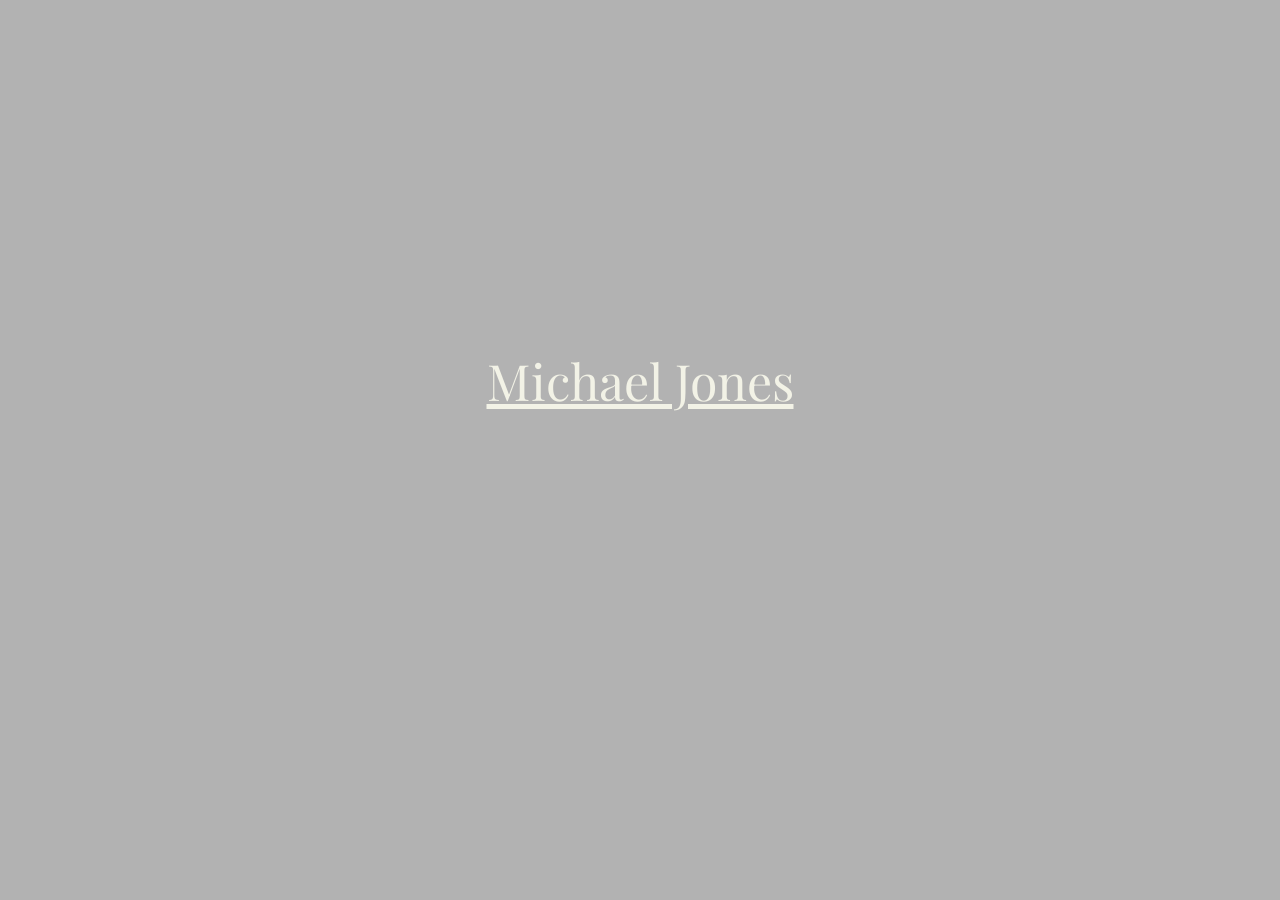
==== public(development)/index.html @ 1d050a64 "updated dev landing page with transition button" ====
<!DOCTYPE html>
<html lang="en">

<head>
	<!-- Global site tag (gtag.js) - Google Analytics -->
	<script async src="https://www.googletagmanager.com/gtag/js?id=UA-115095001-1"></script>
	<script>
		window.dataLayer = window.dataLayer || [];
		function gtag() { dataLayer.push(arguments); }
		gtag('js', new Date());

		gtag('config', 'UA-115095001-1');
	</script>


	<title>Michael Jones</title>
	<!-- Required meta tags -->
	<meta charset="utf-8">
	<meta name="viewport" content="width=device-width, initial-scale=1, shrink-to-fit=no">
	<script src="https://ajax.googleapis.com/ajax/libs/jquery/3.2.1/jquery.min.js"></script>
	<script src="./js/jquery.animate-colors.js"></script>
	<!--Google Font-->
	<link href="https://fonts.googleapis.com/css?family=Playfair+Display" rel="stylesheet">
	<link href="https://fonts.googleapis.com/css?family=Enriqueta:700" rel="stylesheet">

	<!-- Bootstrap CSS -->
	<link rel="stylesheet" href="https://maxcdn.bootstrapcdn.com/bootstrap/4.0.0/css/bootstrap.min.css" integrity="sha384-Gn5384xqQ1aoWXA+058RXPxPg6fy4IWvTNh0E263XmFcJlSAwiGgFAW/dAiS6JXm"
	 crossorigin="anonymous">
	<script src="https://cdnjs.cloudflare.com/ajax/libs/popper.js/1.12.9/umd/popper.min.js" integrity="sha384-ApNbgh9B+Y1QKtv3Rn7W3mgPxhU9K/ScQsAP7hUibX39j7fakFPskvXusvfa0b4Q"
	 crossorigin="anonymous"></script>
	<script src="https://maxcdn.bootstrapcdn.com/bootstrap/4.0.0/js/bootstrap.min.js" integrity="sha384-JZR6Spejh4U02d8jOt6vLEHfe/JQGiRRSQQxSfFWpi1MquVdAyjUar5+76PVCmYl"
	 crossorigin="anonymous"></script>
	<style>
		html,
		body {
			height: 100%;
			font-family: 'Playfair Display', serif;
			color: rgb(243, 243, 231);
		}
		button{
			font-family: 'Playfair Display', serif;
		}

		#bgVideoContainer {
			position: fixed;
			top: 50%;
			left: 50%;
			min-width: 100%;
			min-height: 100%;
			width: auto;
			height: auto;
			z-index: -1;
			transform: translateX(-50%) translateY(-50%);

			/*background: url('//demosthenes.info/assets/images/polina.jpg') no-repeat;*/
			background-size: cover;
			transition: 1s opacity;
		}

		.content-container {
			padding-top: 100px;
			display: -webkit-box;
			display: -moz-box;
			display: -ms-flexbox;
			display: -webkit-flex;
			height: 100%;
			display: flex;
			justify-content: center;
			align-items: center;
			flex-direction: column;
			transition: 1s;
			background-color: rgba(0, 0, 0, 0.3);

			min-width: 100%;
			;
			z-index: 1;

		}

		#name-container {
			font-size: 50px;
			text-align: center;
			transition: .5s;
			opacity: 0;
			text-decoration: underline;

		}

		#title-container {
			opacity: 0;
			text-align: center;
			font-size: 45px;
			font-weight: bold;
			transition: .5s;
			color: rgb(247, 8, 8);
		}

		#build-container {
			margin-top: -5px;
			opacity: 0;
			text-align: center;
			font-size: 40px;
			transition: .5s;
			
		}

		#cursor-indicator {
			font-size: 50px;
			transition: .5s;
		}


		#enter-button{
			background-color: transparent;
			color: rgb(243, 243, 231);
			padding: 5px 30px;
			font-size: 25px;
			border: rgb(243, 243, 231) 2px solid;
			border-radius: 13px 5px;
			transition: 1s;
			opacity: 0;

		}

		#enter-button:hover{
			color: rgb(243, 243, 231);
			background-color: rgb(247, 8, 8);
			border-radius: 5px 13px;
			transition: 1s;


		}

		@media (max-width: 650px) {
			#name-container {
				font-size: 30px;
			}
			#title-container {
				font-size: 20px;

			}
			#build-container {

				font-size: 20px;

			}
			#cursor-indicator {
				font-size: 25px;
			}
			#enter-button{
				font-size: 20px;
			}

		}
	</style>


</head>

<body>

	<video autoplay muted loop id="bgVideoContainer">
		<source src="./videos/planet_bg_video.mp4" type="video/mp4" id="bgVideo"> Your browser does not support HTML5 video.
	</video>


	<div class="content-container container">
		<div id="name-container">
			Michael Jones
		</div>
		<div id="title-container">
			Software Developer
		</div>
		<div id="build-container">
			<span id="build-text"></span>
			<span id="cursor-indicator">|</span>
		</div>
		<div class="button-container" style="padding-top: 50px">
			<form action="./views/main_page.html">
				<button class="btn" id="enter-button">Welcome</button>
			</form>
		</div>
	</div>


	<script>
		document.getElementById("bgVideoContainer").playbackRate = 0.7;

		var buildMessages = [
			"I build websites.",
			"I build iOS and Android apps.",
			"The goal is better user experiences.",
			"Let's create what YOU want."
		]
		var indexCounter = 0;
		var typingSpeed = 120;
		var waitingSpeed = 500;
		var blinkSpeed = 600;
		var i = 0;
		var isTextIndicatorVisible = true;

		var buildText = $('#build-text');
		$(document).ready(function () {

			$('#name-container').animate({
				opacity: 1
			}, 1200, function () {
				$('#enter-button').animate({
						opacity:1
					}, 1000);
				$('#title-container').animate({
					opacity: 1
				}, 1200, function () {
					$('#build-container').animate({
						opacity: 1
					}, 1000, function () {
						typeWriter();
					});
				});
			});






		});


		var arrayIndex = 0;
		function typeWriter() {

			if (indexCounter < buildMessages[arrayIndex].length) {
				if (indexCounter == 0) {
					buildText.text("");
				}
				buildText.text(buildText.text() + buildMessages[arrayIndex].charAt(indexCounter));
				indexCounter++;
				if(arrayIndex == buildMessages.length-2){
					typingSpeed = 90;
				}
				if(arrayIndex == buildMessages.length-1){
					typingSpeed = 140;
				}
				setTimeout(typeWriter, typingSpeed);
			} else {
				if (arrayIndex < buildMessages.length - 1) {
					arrayIndex++;
					indexCounter = 0;
					setTimeout(typeWriter, waitingSpeed);
				} else {
					setTimeout(blink, blinkSpeed);
					

				}

			}

		}

		function blink() {
			if (!isTextIndicatorVisible) {
				$('#cursor-indicator').animate({
					opacity: 1
				}, 300);
			} else {
				$('#cursor-indicator').animate({
					opacity: 0
				}, 300);
			}

			isTextIndicatorVisible = !isTextIndicatorVisible
			setTimeout(blink, blinkSpeed);
		}



	</script>
</body>

</html>
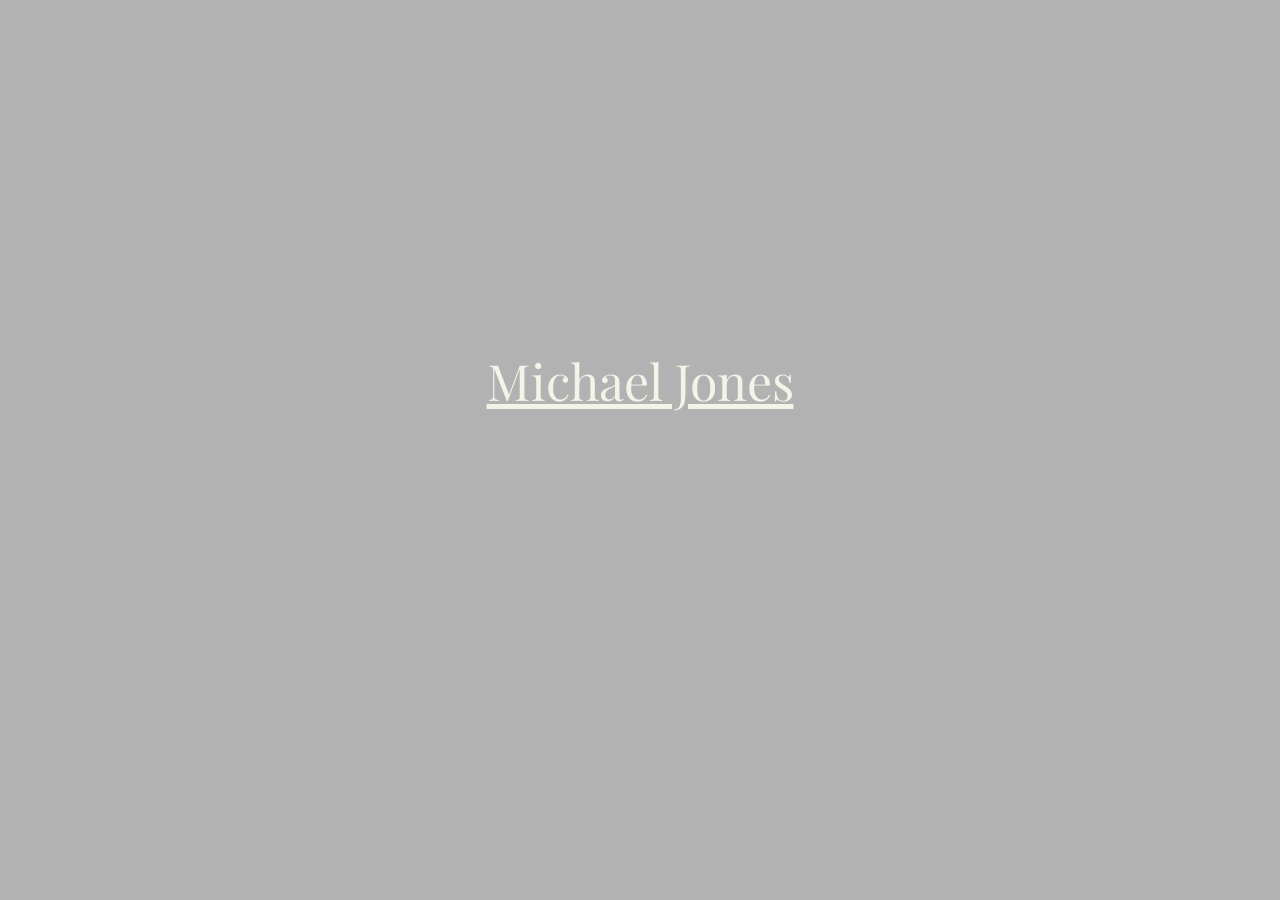
==== commit 771d351b: "progress on page2" ====
--- a/public(development)/index.html
+++ b/public(development)/index.html
@@ -12,8 +12,9 @@
 		gtag('config', 'UA-115095001-1');
 	</script>
 
-
-	<title>Michael Jones</title>
+	<title>Michael Jones | Software Developer | San Diego, CA</title>
+	<meta name="description" content="A web, mobile, and software developer located in San Diego, California.">
+
 	<!-- Required meta tags -->
 	<meta charset="utf-8">
 	<meta name="viewport" content="width=device-width, initial-scale=1, shrink-to-fit=no">
@@ -21,7 +22,6 @@
 	<script src="./js/jquery.animate-colors.js"></script>
 	<!--Google Font-->
 	<link href="https://fonts.googleapis.com/css?family=Playfair+Display" rel="stylesheet">
-	<link href="https://fonts.googleapis.com/css?family=Enriqueta:700" rel="stylesheet">
 
 	<!-- Bootstrap CSS -->
 	<link rel="stylesheet" href="https://maxcdn.bootstrapcdn.com/bootstrap/4.0.0/css/bootstrap.min.css" integrity="sha384-Gn5384xqQ1aoWXA+058RXPxPg6fy4IWvTNh0E263XmFcJlSAwiGgFAW/dAiS6JXm"
@@ -124,11 +124,9 @@
 
 		#enter-button:hover{
 			color: rgb(243, 243, 231);
-			background-color: rgb(247, 8, 8);
+			background-color: rgb(190, 51, 51);
 			border-radius: 5px 13px;
-			transition: 1s;
-
-
+			transition: .5s;
 		}
 
 		@media (max-width: 650px) {
@@ -176,7 +174,7 @@
 			<span id="cursor-indicator">|</span>
 		</div>
 		<div class="button-container" style="padding-top: 50px">
-			<form action="./views/main_page.html">
+			<form action="./views/development.html">
 				<button class="btn" id="enter-button">Welcome</button>
 			</form>
 		</div>
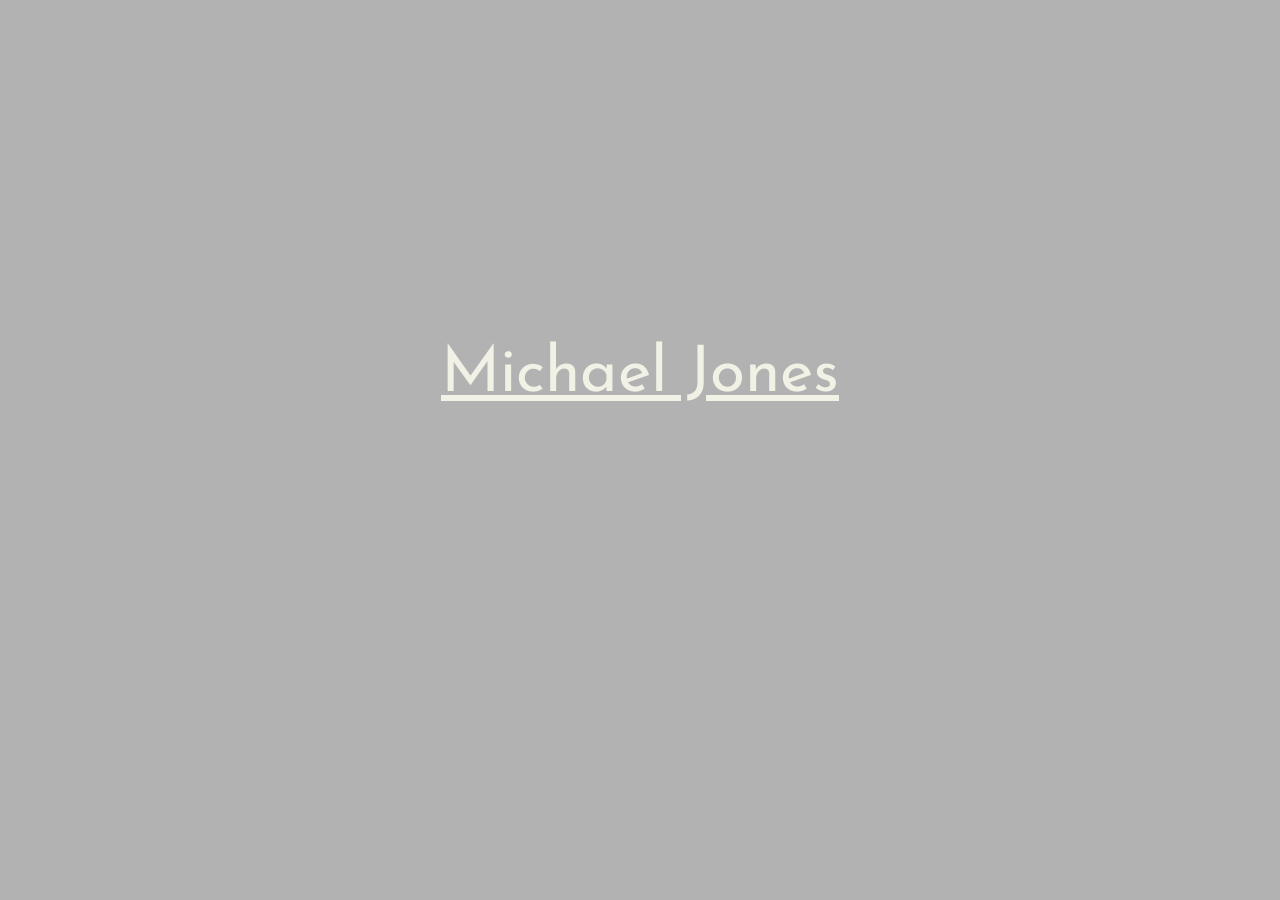
==== commit 8678ffcd: "completed Dev page" ====
--- a/public(development)/index.html
+++ b/public(development)/index.html
@@ -12,7 +12,7 @@
 		gtag('config', 'UA-115095001-1');
 	</script>
 
-	<title>Michael Jones | Software Developer | San Diego, CA</title>
+	<title>Michael Jones | Website Developer | Moblie Developer | San Diego, CA</title>
 	<meta name="description" content="A web, mobile, and software developer located in San Diego, California.">
 
 	<!-- Required meta tags -->
@@ -21,7 +21,8 @@
 	<script src="https://ajax.googleapis.com/ajax/libs/jquery/3.2.1/jquery.min.js"></script>
 	<script src="./js/jquery.animate-colors.js"></script>
 	<!--Google Font-->
-	<link href="https://fonts.googleapis.com/css?family=Playfair+Display" rel="stylesheet">
+	<link href="https://fonts.googleapis.com/css?family=Josefin+Sans:300,400" rel="stylesheet">
+	
 
 	<!-- Bootstrap CSS -->
 	<link rel="stylesheet" href="https://maxcdn.bootstrapcdn.com/bootstrap/4.0.0/css/bootstrap.min.css" integrity="sha384-Gn5384xqQ1aoWXA+058RXPxPg6fy4IWvTNh0E263XmFcJlSAwiGgFAW/dAiS6JXm"
@@ -34,11 +35,11 @@
 		html,
 		body {
 			height: 100%;
-			font-family: 'Playfair Display', serif;
+			font-family: 'Josefin Sans', sans-serif;
 			color: rgb(243, 243, 231);
 		}
 		button{
-			font-family: 'Playfair Display', serif;
+			font-family: 'Josefin Sans', sans-serif;
 		}
 
 		#bgVideoContainer {
@@ -51,8 +52,6 @@
 			height: auto;
 			z-index: -1;
 			transform: translateX(-50%) translateY(-50%);
-
-			/*background: url('//demosthenes.info/assets/images/polina.jpg') no-repeat;*/
 			background-size: cover;
 			transition: 1s opacity;
 		}
@@ -78,7 +77,7 @@
 		}
 
 		#name-container {
-			font-size: 50px;
+			font-size: 5vw;
 			text-align: center;
 			transition: .5s;
 			opacity: 0;
@@ -89,17 +88,17 @@
 		#title-container {
 			opacity: 0;
 			text-align: center;
-			font-size: 45px;
+			font-size: 4vw;
 			font-weight: bold;
 			transition: .5s;
-			color: rgb(247, 8, 8);
+			color: rgb(43, 40, 83);
 		}
 
 		#build-container {
 			margin-top: -5px;
 			opacity: 0;
 			text-align: center;
-			font-size: 40px;
+			font-size: 4vw;
 			transition: .5s;
 			
 		}
@@ -124,29 +123,29 @@
 
 		#enter-button:hover{
 			color: rgb(243, 243, 231);
-			background-color: rgb(190, 51, 51);
+			background-color: rgb(43, 40, 83);
 			border-radius: 5px 13px;
 			transition: .5s;
 		}
 
 		@media (max-width: 650px) {
 			#name-container {
+				font-size: 40px;
+			}
+			#title-container {
 				font-size: 30px;
-			}
-			#title-container {
-				font-size: 20px;
 
 			}
 			#build-container {
 
-				font-size: 20px;
+				font-size: 24px;
 
 			}
 			#cursor-indicator {
-				font-size: 25px;
+				font-size: 35px;
 			}
 			#enter-button{
-				font-size: 20px;
+				font-size: 30px;
 			}
 
 		}
@@ -158,7 +157,7 @@
 <body>
 
 	<video autoplay muted loop id="bgVideoContainer">
-		<source src="./videos/planet_bg_video.mp4" type="video/mp4" id="bgVideo"> Your browser does not support HTML5 video.
+		<source src="./videos/beach_video.mp4" type="video/mp4" id="bgVideo"> Your browser does not support HTML5 video.
 	</video>
 
 
@@ -255,7 +254,6 @@
 			}
 
 		}
-
 		function blink() {
 			if (!isTextIndicatorVisible) {
 				$('#cursor-indicator').animate({
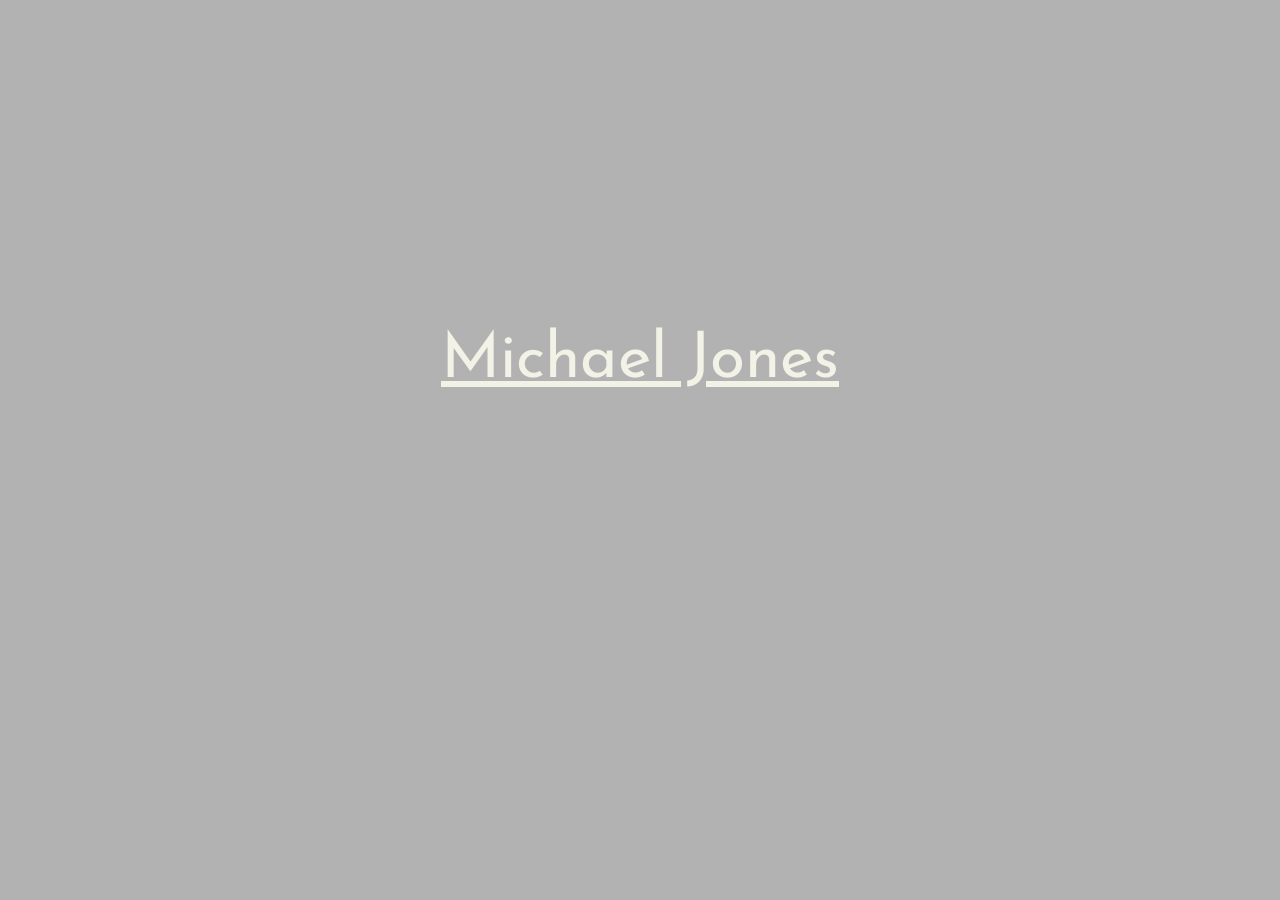
==== commit 4a0db646: "added contact page" ====
--- a/public(development)/index.html
+++ b/public(development)/index.html
@@ -8,7 +8,6 @@
 		window.dataLayer = window.dataLayer || [];
 		function gtag() { dataLayer.push(arguments); }
 		gtag('js', new Date());
-
 		gtag('config', 'UA-115095001-1');
 	</script>
 
@@ -104,7 +103,7 @@
 		}
 
 		#cursor-indicator {
-			font-size: 50px;
+			font-size: 70px;
 			transition: .5s;
 		}
 
